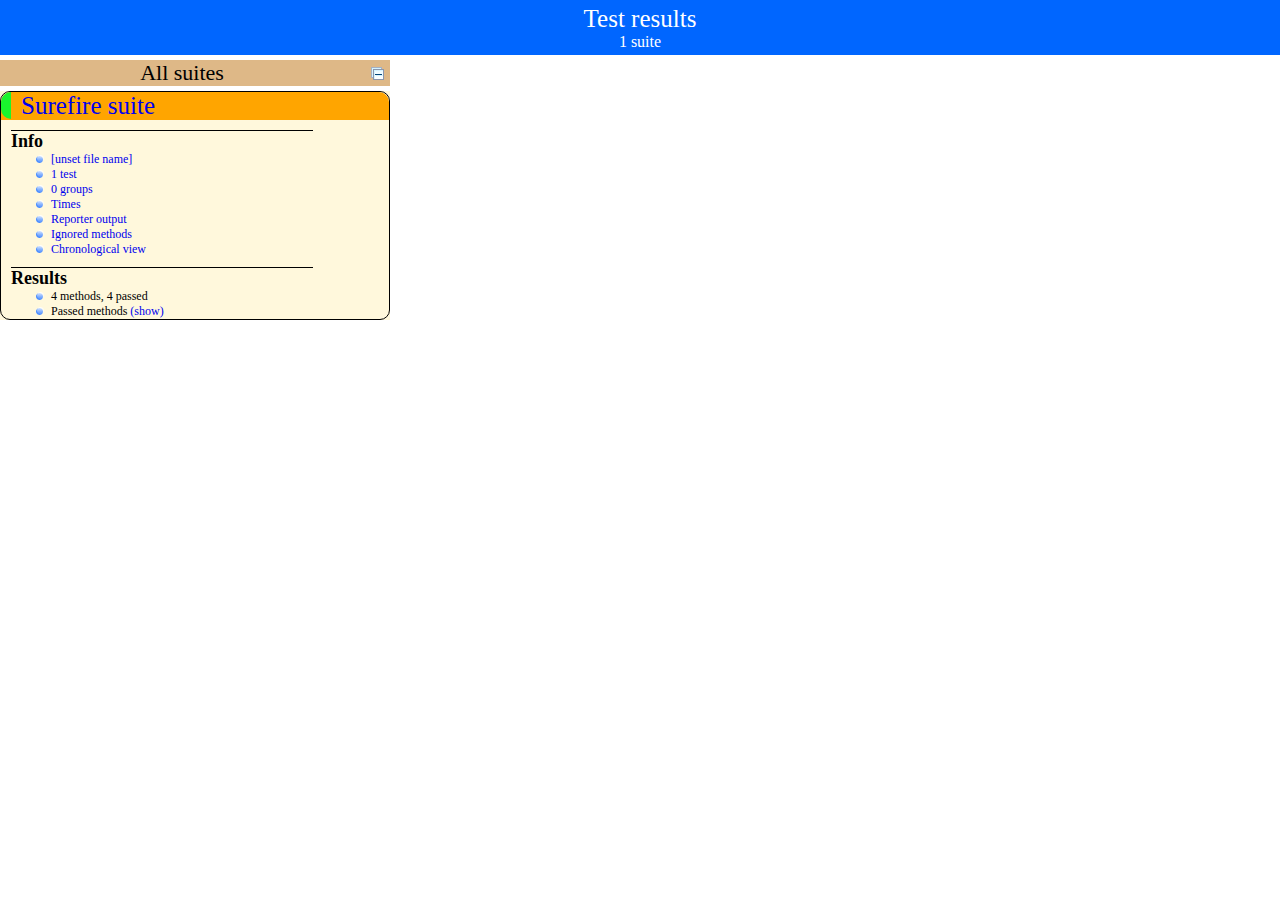
==== target/surefire-reports/index.html @ 5396e17a "Initial commit" ====
<!DOCTYPE html>

<html>
  <head>
  <meta charset='utf-8'>
  <title>TestNG reports</title>

    <link type="text/css" href="testng-reports.css" rel="stylesheet" />
    <script type="text/javascript" src="jquery-1.7.1.min.js"></script>
    <script type="text/javascript" src="testng-reports.js"></script>
    <script type="text/javascript" src="https://www.google.com/jsapi"></script>
    <script type='text/javascript'>
      google.load('visualization', '1', {packages:['table']});
      google.setOnLoadCallback(drawTable);
      var suiteTableInitFunctions = new Array();
      var suiteTableData = new Array();
    </script>
    <!--
      <script type="text/javascript" src="jquery-ui/js/jquery-ui-1.8.16.custom.min.js"></script>
     -->
  </head>

  <body>
    <div class="top-banner-root">
      <span class="top-banner-title-font">Test results</span>
      <br/>
      <span class="top-banner-font-1">1 suite</span>
    </div> <!-- top-banner-root -->
    <div class="navigator-root">
      <div class="navigator-suite-header">
        <span>All suites</span>
        <a href="#" class="collapse-all-link" title="Collapse/expand all the suites">
          <img class="collapse-all-icon" src="collapseall.gif">
          </img> <!-- collapse-all-icon -->
        </a> <!-- collapse-all-link -->
      </div> <!-- navigator-suite-header -->
      <div class="suite">
        <div class="rounded-window">
          <div class="suite-header light-rounded-window-top">
            <a href="#" class="navigator-link" panel-name="suite-Surefire_suite">
              <span class="suite-name border-passed">Surefire suite</span>
            </a> <!-- navigator-link -->
          </div> <!-- suite-header light-rounded-window-top -->
          <div class="navigator-suite-content">
            <div class="suite-section-title">
              <span>Info</span>
            </div> <!-- suite-section-title -->
            <div class="suite-section-content">
              <ul>
                <li>
                  <a href="#" class="navigator-link " panel-name="test-xml-Surefire_suite">
                    <span>[unset file name]</span>
                  </a> <!-- navigator-link  -->
                </li>
                <li>
                  <a href="#" class="navigator-link " panel-name="testlist-Surefire_suite">
                    <span class="test-stats">1 test</span>
                  </a> <!-- navigator-link  -->
                </li>
                <li>
                  <a href="#" class="navigator-link " panel-name="group-Surefire_suite">
                    <span>0 groups</span>
                  </a> <!-- navigator-link  -->
                </li>
                <li>
                  <a href="#" class="navigator-link " panel-name="times-Surefire_suite">
                    <span>Times</span>
                  </a> <!-- navigator-link  -->
                </li>
                <li>
                  <a href="#" class="navigator-link " panel-name="reporter-Surefire_suite">
                    <span>Reporter output</span>
                  </a> <!-- navigator-link  -->
                </li>
                <li>
                  <a href="#" class="navigator-link " panel-name="ignored-methods-Surefire_suite">
                    <span>Ignored methods</span>
                  </a> <!-- navigator-link  -->
                </li>
                <li>
                  <a href="#" class="navigator-link " panel-name="chronological-Surefire_suite">
                    <span>Chronological view</span>
                  </a> <!-- navigator-link  -->
                </li>
              </ul>
            </div> <!-- suite-section-content -->
            <div class="result-section">
              <div class="suite-section-title">
                <span>Results</span>
              </div> <!-- suite-section-title -->
              <div class="suite-section-content">
                <ul>
                  <li>
                    <span class="method-stats">4 methods,   4 passed</span>
                  </li>
                  <li>
                    <span class="method-list-title passed">Passed methods</span>
                    <span class="show-or-hide-methods passed">
                      <a href="#" panel-name="suite-Surefire_suite" class="hide-methods passed suite-Surefire_suite"> (hide)</a> <!-- hide-methods passed suite-Surefire_suite -->
                      <a href="#" panel-name="suite-Surefire_suite" class="show-methods passed suite-Surefire_suite"> (show)</a> <!-- show-methods passed suite-Surefire_suite -->
                    </span>
                    <div class="method-list-content passed suite-Surefire_suite">
                      <span>
                        <img width="3%" src="passed.png"/>
                        <a href="#" class="method navigator-link" panel-name="suite-Surefire_suite" title="runner.CloudTestWithJUnit" hash-for-method="CustomerServicePageFunctionalityOne[0 - Browser - chrome]">CustomerServicePageFunctionalityOne[0 - Browser - chrome]</a> <!-- method navigator-link -->
                      </span>
                      <br/>
                      <span>
                        <img width="3%" src="passed.png"/>
                        <a href="#" class="method navigator-link" panel-name="suite-Surefire_suite" title="runner.CloudTestWithJUnit" hash-for-method="CustomerServicePageFunctionalityOne[1 - Browser - cloud_chrome_64]">CustomerServicePageFunctionalityOne[1 - Browser - cloud_chrome_64]</a> <!-- method navigator-link -->
                      </span>
                      <br/>
                      <span>
                        <img width="3%" src="passed.png"/>
                        <a href="#" class="method navigator-link" panel-name="suite-Surefire_suite" title="runner.CloudTestWithJUnit" hash-for-method="CustomerServicePageFunctionalityTwo[0 - Browser - chrome]">CustomerServicePageFunctionalityTwo[0 - Browser - chrome]</a> <!-- method navigator-link -->
                      </span>
                      <br/>
                      <span>
                        <img width="3%" src="passed.png"/>
                        <a href="#" class="method navigator-link" panel-name="suite-Surefire_suite" title="runner.CloudTestWithJUnit" hash-for-method="CustomerServicePageFunctionalityTwo[1 - Browser - cloud_chrome_64]">CustomerServicePageFunctionalityTwo[1 - Browser - cloud_chrome_64]</a> <!-- method navigator-link -->
                      </span>
                      <br/>
                    </div> <!-- method-list-content passed suite-Surefire_suite -->
                  </li>
                </ul>
              </div> <!-- suite-section-content -->
            </div> <!-- result-section -->
          </div> <!-- navigator-suite-content -->
        </div> <!-- rounded-window -->
      </div> <!-- suite -->
    </div> <!-- navigator-root -->
    <div class="wrapper">
      <div class="main-panel-root">
        <div panel-name="suite-Surefire_suite" class="panel Surefire_suite">
          <div class="suite-Surefire_suite-class-passed">
            <div class="main-panel-header rounded-window-top">
              <img src="passed.png"/>
              <span class="class-name">runner.CloudTestWithJUnit</span>
            </div> <!-- main-panel-header rounded-window-top -->
            <div class="main-panel-content rounded-window-bottom">
              <div class="method">
                <div class="method-content">
                  <a name="CustomerServicePageFunctionalityOne[0 - Browser - chrome]">
                  </a> <!-- CustomerServicePageFunctionalityOne[0 - Browser - chrome] -->
                  <span class="method-name">CustomerServicePageFunctionalityOne[0 - Browser - chrome]</span>
                </div> <!-- method-content -->
              </div> <!-- method -->
              <div class="method">
                <div class="method-content">
                  <a name="CustomerServicePageFunctionalityOne[1 - Browser - cloud_chrome_64]">
                  </a> <!-- CustomerServicePageFunctionalityOne[1 - Browser - cloud_chrome_64] -->
                  <span class="method-name">CustomerServicePageFunctionalityOne[1 - Browser - cloud_chrome_64]</span>
                </div> <!-- method-content -->
              </div> <!-- method -->
              <div class="method">
                <div class="method-content">
                  <a name="CustomerServicePageFunctionalityTwo[0 - Browser - chrome]">
                  </a> <!-- CustomerServicePageFunctionalityTwo[0 - Browser - chrome] -->
                  <span class="method-name">CustomerServicePageFunctionalityTwo[0 - Browser - chrome]</span>
                </div> <!-- method-content -->
              </div> <!-- method -->
              <div class="method">
                <div class="method-content">
                  <a name="CustomerServicePageFunctionalityTwo[1 - Browser - cloud_chrome_64]">
                  </a> <!-- CustomerServicePageFunctionalityTwo[1 - Browser - cloud_chrome_64] -->
                  <span class="method-name">CustomerServicePageFunctionalityTwo[1 - Browser - cloud_chrome_64]</span>
                </div> <!-- method-content -->
              </div> <!-- method -->
            </div> <!-- main-panel-content rounded-window-bottom -->
          </div> <!-- suite-Surefire_suite-class-passed -->
        </div> <!-- panel Surefire_suite -->
        <div panel-name="test-xml-Surefire_suite" class="panel">
          <div class="main-panel-header rounded-window-top">
          </div> <!-- main-panel-header rounded-window-top -->
          <div class="main-panel-content rounded-window-bottom">
            <pre>
&lt;?xml version=&quot;1.0&quot; encoding=&quot;UTF-8&quot;?&gt;
&lt;!DOCTYPE suite SYSTEM &quot;http://testng.org/testng-1.0.dtd&quot;&gt;
&lt;suite thread-count=&quot;1&quot; verbose=&quot;0&quot; name=&quot;Surefire suite&quot; junit=&quot;true&quot;&gt;
  &lt;test thread-count=&quot;1&quot; verbose=&quot;0&quot; name=&quot;Surefire test&quot; junit=&quot;true&quot;&gt;
    &lt;classes&gt;
      &lt;class name=&quot;runner.CloudTestWithJUnit&quot;/&gt;
    &lt;/classes&gt;
  &lt;/test&gt; &lt;!-- Surefire test --&gt;
&lt;/suite&gt; &lt;!-- Surefire suite --&gt;
            </pre>
          </div> <!-- main-panel-content rounded-window-bottom -->
        </div> <!-- panel -->
        <div panel-name="testlist-Surefire_suite" class="panel">
          <div class="main-panel-header rounded-window-top">
            <span class="header-content">Tests for Surefire suite</span>
          </div> <!-- main-panel-header rounded-window-top -->
          <div class="main-panel-content rounded-window-bottom">
            <ul>
              <li>
                <span class="test-name">Surefire test (1 class)</span>
              </li>
            </ul>
          </div> <!-- main-panel-content rounded-window-bottom -->
        </div> <!-- panel -->
        <div panel-name="group-Surefire_suite" class="panel">
          <div class="main-panel-header rounded-window-top">
            <span class="header-content">Groups for Surefire suite</span>
          </div> <!-- main-panel-header rounded-window-top -->
          <div class="main-panel-content rounded-window-bottom">
          </div> <!-- main-panel-content rounded-window-bottom -->
        </div> <!-- panel -->
        <div panel-name="times-Surefire_suite" class="panel">
          <div class="main-panel-header rounded-window-top">
            <span class="header-content">Times for Surefire suite</span>
          </div> <!-- main-panel-header rounded-window-top -->
          <div class="main-panel-content rounded-window-bottom">
            <div class="times-div">
              <script type="text/javascript">
suiteTableInitFunctions.push('tableData_Surefire_suite');
function tableData_Surefire_suite() {
var data = new google.visualization.DataTable();
data.addColumn('number', 'Number');
data.addColumn('string', 'Method');
data.addColumn('string', 'Class');
data.addColumn('number', 'Time (ms)');
data.addRows(4);
data.setCell(0, 0, 0)
data.setCell(0, 1, 'CustomerServicePageFunctionalityTwo[1 - Browser - cloud_chrome_64]')
data.setCell(0, 2, 'runner.CloudTestWithJUnit')
data.setCell(0, 3, 92319);
data.setCell(1, 0, 1)
data.setCell(1, 1, 'CustomerServicePageFunctionalityOne[1 - Browser - cloud_chrome_64]')
data.setCell(1, 2, 'runner.CloudTestWithJUnit')
data.setCell(1, 3, 56325);
data.setCell(2, 0, 2)
data.setCell(2, 1, 'CustomerServicePageFunctionalityTwo[0 - Browser - chrome]')
data.setCell(2, 2, 'runner.CloudTestWithJUnit')
data.setCell(2, 3, 26664);
data.setCell(3, 0, 3)
data.setCell(3, 1, 'CustomerServicePageFunctionalityOne[0 - Browser - chrome]')
data.setCell(3, 2, 'runner.CloudTestWithJUnit')
data.setCell(3, 3, 13841);
window.suiteTableData['Surefire_suite']= { tableData: data, tableDiv: 'times-div-Surefire_suite'}
return data;
}
              </script>
              <span class="suite-total-time">Total running time: 3 minutes</span>
              <div id="times-div-Surefire_suite">
              </div> <!-- times-div-Surefire_suite -->
            </div> <!-- times-div -->
          </div> <!-- main-panel-content rounded-window-bottom -->
        </div> <!-- panel -->
        <div panel-name="reporter-Surefire_suite" class="panel">
          <div class="main-panel-header rounded-window-top">
            <span class="header-content">Reporter output for Surefire suite</span>
          </div> <!-- main-panel-header rounded-window-top -->
          <div class="main-panel-content rounded-window-bottom">
          </div> <!-- main-panel-content rounded-window-bottom -->
        </div> <!-- panel -->
        <div panel-name="ignored-methods-Surefire_suite" class="panel">
          <div class="main-panel-header rounded-window-top">
            <span class="header-content">0 ignored methods</span>
          </div> <!-- main-panel-header rounded-window-top -->
          <div class="main-panel-content rounded-window-bottom">
          </div> <!-- main-panel-content rounded-window-bottom -->
        </div> <!-- panel -->
        <div panel-name="chronological-Surefire_suite" class="panel">
          <div class="main-panel-header rounded-window-top">
            <span class="header-content">Methods in chronological order</span>
          </div> <!-- main-panel-header rounded-window-top -->
          <div class="main-panel-content rounded-window-bottom">
            <div class="chronological-class">
              <div class="chronological-class-name">runner.CloudTestWithJUnit</div> <!-- chronological-class-name -->
              <div class="test-method">
                <span class="method-name">CustomerServicePageFunctionalityOne[0 - Browser - chrome]</span>
                <span class="method-start">0 ms</span>
              </div> <!-- test-method -->
              <div class="test-method">
                <span class="method-name">CustomerServicePageFunctionalityTwo[0 - Browser - chrome]</span>
                <span class="method-start">14 ms</span>
              </div> <!-- test-method -->
              <div class="test-method">
                <span class="method-name">CustomerServicePageFunctionalityOne[1 - Browser - cloud_chrome_64]</span>
                <span class="method-start">15 ms</span>
              </div> <!-- test-method -->
              <div class="test-method">
                <span class="method-name">CustomerServicePageFunctionalityTwo[1 - Browser - cloud_chrome_64]</span>
                <span class="method-start">15 ms</span>
              </div> <!-- test-method -->
          </div> <!-- main-panel-content rounded-window-bottom -->
        </div> <!-- panel -->
      </div> <!-- main-panel-root -->
    </div> <!-- wrapper -->
  </body>
</html>
---- target/surefire-reports/testng-reports.css ----
body {
    margin: 0px 0px 5px 5px;
}

ul {
    margin: 0px;
}

li {
    list-style-type: none;
}

a {
    text-decoration: none;
}

a:hover {
    text-decoration: underline;
}

.navigator-selected {
    background: #ffa500;
}

.wrapper {
    position: absolute;
    top: 60px;
    bottom: 0;
    left: 400px;
    right: 0;
    overflow: auto;
}

.navigator-root {
    position: absolute;
    top: 60px;
    bottom: 0;
    left: 0;
    width: 400px;
    overflow-y: auto;
}

.suite {
    margin: 0px 10px 10px 0px;
    background-color: #fff8dc;
}

.suite-name {
    padding-left: 10px;
    font-size: 25px;
    font-family: Times;
}

.main-panel-header {
    padding: 5px;
    background-color: #9FB4D9; //afeeee;
    font-family: monospace;
    font-size: 18px;
}

.main-panel-content {
    padding: 5px;
    margin-bottom: 10px;
    background-color: #DEE8FC; //d0ffff;
}

.rounded-window {
    border-radius: 10px;
    border-style: solid;
    border-width: 1px;
}

.rounded-window-top {
    border-top-right-radius: 10px 10px;
    border-top-left-radius: 10px 10px;
    border-style: solid;
    border-width: 1px;
    overflow: auto;
}

.light-rounded-window-top {
    border-top-right-radius: 10px 10px;
    border-top-left-radius: 10px 10px;
}

.rounded-window-bottom {
    border-style: solid;
    border-width: 0px 1px 1px 1px;
    border-bottom-right-radius: 10px 10px;
    border-bottom-left-radius: 10px 10px;
    overflow: auto;
}

.method-name {
    font-size: 12px;
    font-family: monospace;
}

.method-content {
    border-style: solid;
    border-width: 0px 0px 1px 0px;
    margin-bottom: 10;
    padding-bottom: 5px;
    width: 80%;
}

.parameters {
    font-size: 14px;
    font-family: monospace;
}

.stack-trace {
    white-space: pre;
    font-family: monospace;
    font-size: 12px;
    font-weight: bold;
    margin-top: 0px;
    margin-left: 20px;
}

.testng-xml {
    font-family: monospace;
}

.method-list-content {
    margin-left: 10px;
}

.navigator-suite-content {
    margin-left: 10px;
    font: 12px 'Lucida Grande';
}

.suite-section-title {
    margin-top: 10px;
    width: 80%;
    border-style: solid;
    border-width: 1px 0px 0px 0px;
    font-family: Times;
    font-size: 18px;
    font-weight: bold;
}

.suite-section-content {
    list-style-image: url(bullet_point.png);
}

.top-banner-root {
    position: absolute;
    top: 0;
    height: 45px;
    left: 0;
    right: 0;
    padding: 5px;
    margin: 0px 0px 5px 0px;
    background-color: #0066ff;
    font-family: Times;
    color: #fff;
    text-align: center;
}

.top-banner-title-font {
    font-size: 25px;
}

.test-name {
    font-family: 'Lucida Grande';
    font-size: 16px;
}

.suite-icon {
    padding: 5px;
    float: right;
    height: 20;
}

.test-group {
    font: 20px 'Lucida Grande';
    margin: 5px 5px 10px 5px;
    border-width: 0px 0px 1px 0px;
    border-style: solid;
    padding: 5px;
}

.test-group-name {
    font-weight: bold;
}

.method-in-group {
    font-size: 16px;
    margin-left: 80px;
}

table.google-visualization-table-table {
    width: 100%;
}

.reporter-method-name {
    font-size: 14px;
    font-family: monospace;
}

.reporter-method-output-div {
    padding: 5px;
    margin: 0px 0px 5px 20px;
    font-size: 12px;
    font-family: monospace;
    border-width: 0px 0px 0px 1px;
    border-style: solid;
}

.ignored-class-div {
    font-size: 14px;
    font-family: monospace;
}

.ignored-methods-div {
    padding: 5px;
    margin: 0px 0px 5px 20px;
    font-size: 12px;
    font-family: monospace;
    border-width: 0px 0px 0px 1px;
    border-style: solid;
}

.border-failed {
    border-top-left-radius: 10px 10px;
    border-bottom-left-radius: 10px 10px;
    border-style: solid;
    border-width: 0px 0px 0px 10px;
    border-color: #f00;
}

.border-skipped {
    border-top-left-radius: 10px 10px;
    border-bottom-left-radius: 10px 10px;
    border-style: solid;
    border-width: 0px 0px 0px 10px;
    border-color: #edc600;
}

.border-passed {
    border-top-left-radius: 10px 10px;
    border-bottom-left-radius: 10px 10px;
    border-style: solid;
    border-width: 0px 0px 0px 10px;
    border-color: #19f52d;
}

.times-div {
    text-align: center;
    padding: 5px;
}

.suite-total-time {
    font: 16px 'Lucida Grande';
}

.configuration-suite {
    margin-left: 20px;
}

.configuration-test {
    margin-left: 40px;
}

.configuration-class {
    margin-left: 60px;
}

.configuration-method {
    margin-left: 80px;
}

.test-method {
    margin-left: 100px;
}

.chronological-class {
    background-color: #0ccff;
    border-style: solid;
    border-width: 0px 0px 1px 1px;
}

.method-start {
    float: right;
}

.chronological-class-name {
    padding: 0px 0px 0px 5px;
    color: #008;
}

.after, .before, .test-method {
    font-family: monospace;
    font-size: 14px;
}

.navigator-suite-header {
    font-size: 22px;
    margin: 0px 10px 5px 0px;
    background-color: #deb887;
    text-align: center;
}

.collapse-all-icon {
    padding: 5px;
    float: right;
}
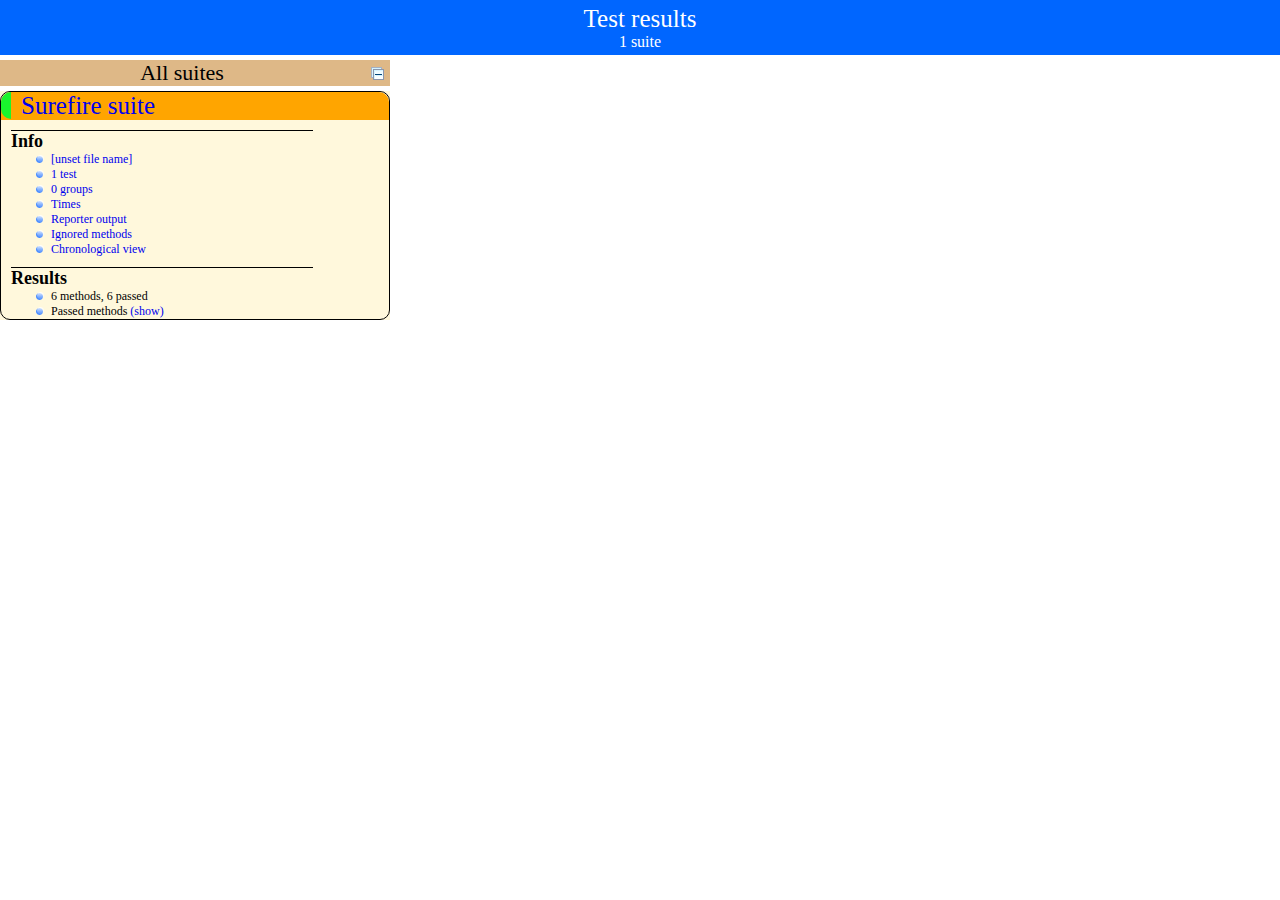
==== commit ba6bc9a3: "Commit 040518 3:59 PM" ====
--- a/target/surefire-reports/index.html
+++ b/target/surefire-reports/index.html
@@ -91,7 +91,7 @@
               <div class="suite-section-content">
                 <ul>
                   <li>
-                    <span class="method-stats">4 methods,   4 passed</span>
+                    <span class="method-stats">6 methods,   6 passed</span>
                   </li>
                   <li>
                     <span class="method-list-title passed">Passed methods</span>
@@ -118,6 +118,16 @@
                       <span>
                         <img width="3%" src="passed.png"/>
                         <a href="#" class="method navigator-link" panel-name="suite-Surefire_suite" title="runner.CloudTestWithJUnit" hash-for-method="CustomerServicePageFunctionalityTwo[1 - Browser - cloud_chrome_64]">CustomerServicePageFunctionalityTwo[1 - Browser - cloud_chrome_64]</a> <!-- method navigator-link -->
+                      </span>
+                      <br/>
+                      <span>
+                        <img width="3%" src="passed.png"/>
+                        <a href="#" class="method navigator-link" panel-name="suite-Surefire_suite" title="runner.CloudTestWithJUnit" hash-for-method="imageFunctionality[0 - Browser - chrome]">imageFunctionality[0 - Browser - chrome]</a> <!-- method navigator-link -->
+                      </span>
+                      <br/>
+                      <span>
+                        <img width="3%" src="passed.png"/>
+                        <a href="#" class="method navigator-link" panel-name="suite-Surefire_suite" title="runner.CloudTestWithJUnit" hash-for-method="imageFunctionality[1 - Browser - cloud_chrome_64]">imageFunctionality[1 - Browser - cloud_chrome_64]</a> <!-- method navigator-link -->
                       </span>
                       <br/>
                     </div> <!-- method-list-content passed suite-Surefire_suite -->
@@ -166,6 +176,20 @@
                   <span class="method-name">CustomerServicePageFunctionalityTwo[1 - Browser - cloud_chrome_64]</span>
                 </div> <!-- method-content -->
               </div> <!-- method -->
+              <div class="method">
+                <div class="method-content">
+                  <a name="imageFunctionality[0 - Browser - chrome]">
+                  </a> <!-- imageFunctionality[0 - Browser - chrome] -->
+                  <span class="method-name">imageFunctionality[0 - Browser - chrome]</span>
+                </div> <!-- method-content -->
+              </div> <!-- method -->
+              <div class="method">
+                <div class="method-content">
+                  <a name="imageFunctionality[1 - Browser - cloud_chrome_64]">
+                  </a> <!-- imageFunctionality[1 - Browser - cloud_chrome_64] -->
+                  <span class="method-name">imageFunctionality[1 - Browser - cloud_chrome_64]</span>
+                </div> <!-- method-content -->
+              </div> <!-- method -->
             </div> <!-- main-panel-content rounded-window-bottom -->
           </div> <!-- suite-Surefire_suite-class-passed -->
         </div> <!-- panel Surefire_suite -->
@@ -219,28 +243,36 @@
 data.addColumn('string', 'Method');
 data.addColumn('string', 'Class');
 data.addColumn('number', 'Time (ms)');
-data.addRows(4);
+data.addRows(6);
 data.setCell(0, 0, 0)
-data.setCell(0, 1, 'CustomerServicePageFunctionalityTwo[1 - Browser - cloud_chrome_64]')
+data.setCell(0, 1, 'imageFunctionality[1 - Browser - cloud_chrome_64]')
 data.setCell(0, 2, 'runner.CloudTestWithJUnit')
-data.setCell(0, 3, 92319);
+data.setCell(0, 3, 110761);
 data.setCell(1, 0, 1)
-data.setCell(1, 1, 'CustomerServicePageFunctionalityOne[1 - Browser - cloud_chrome_64]')
+data.setCell(1, 1, 'CustomerServicePageFunctionalityTwo[1 - Browser - cloud_chrome_64]')
 data.setCell(1, 2, 'runner.CloudTestWithJUnit')
-data.setCell(1, 3, 56325);
+data.setCell(1, 3, 96654);
 data.setCell(2, 0, 2)
-data.setCell(2, 1, 'CustomerServicePageFunctionalityTwo[0 - Browser - chrome]')
+data.setCell(2, 1, 'CustomerServicePageFunctionalityOne[1 - Browser - cloud_chrome_64]')
 data.setCell(2, 2, 'runner.CloudTestWithJUnit')
-data.setCell(2, 3, 26664);
+data.setCell(2, 3, 64413);
 data.setCell(3, 0, 3)
-data.setCell(3, 1, 'CustomerServicePageFunctionalityOne[0 - Browser - chrome]')
+data.setCell(3, 1, 'imageFunctionality[0 - Browser - chrome]')
 data.setCell(3, 2, 'runner.CloudTestWithJUnit')
-data.setCell(3, 3, 13841);
+data.setCell(3, 3, 43385);
+data.setCell(4, 0, 4)
+data.setCell(4, 1, 'CustomerServicePageFunctionalityTwo[0 - Browser - chrome]')
+data.setCell(4, 2, 'runner.CloudTestWithJUnit')
+data.setCell(4, 3, 35158);
+data.setCell(5, 0, 5)
+data.setCell(5, 1, 'CustomerServicePageFunctionalityOne[0 - Browser - chrome]')
+data.setCell(5, 2, 'runner.CloudTestWithJUnit')
+data.setCell(5, 3, 21920);
 window.suiteTableData['Surefire_suite']= { tableData: data, tableDiv: 'times-div-Surefire_suite'}
 return data;
 }
               </script>
-              <span class="suite-total-time">Total running time: 3 minutes</span>
+              <span class="suite-total-time">Total running time: 6 minutes</span>
               <div id="times-div-Surefire_suite">
               </div> <!-- times-div-Surefire_suite -->
             </div> <!-- times-div -->
@@ -273,15 +305,23 @@
               </div> <!-- test-method -->
               <div class="test-method">
                 <span class="method-name">CustomerServicePageFunctionalityTwo[0 - Browser - chrome]</span>
-                <span class="method-start">14 ms</span>
+                <span class="method-start">7 ms</span>
+              </div> <!-- test-method -->
+              <div class="test-method">
+                <span class="method-name">imageFunctionality[0 - Browser - chrome]</span>
+                <span class="method-start">7 ms</span>
               </div> <!-- test-method -->
               <div class="test-method">
                 <span class="method-name">CustomerServicePageFunctionalityOne[1 - Browser - cloud_chrome_64]</span>
-                <span class="method-start">15 ms</span>
+                <span class="method-start">12 ms</span>
               </div> <!-- test-method -->
               <div class="test-method">
                 <span class="method-name">CustomerServicePageFunctionalityTwo[1 - Browser - cloud_chrome_64]</span>
-                <span class="method-start">15 ms</span>
+                <span class="method-start">13 ms</span>
+              </div> <!-- test-method -->
+              <div class="test-method">
+                <span class="method-name">imageFunctionality[1 - Browser - cloud_chrome_64]</span>
+                <span class="method-start">13 ms</span>
               </div> <!-- test-method -->
           </div> <!-- main-panel-content rounded-window-bottom -->
         </div> <!-- panel -->
